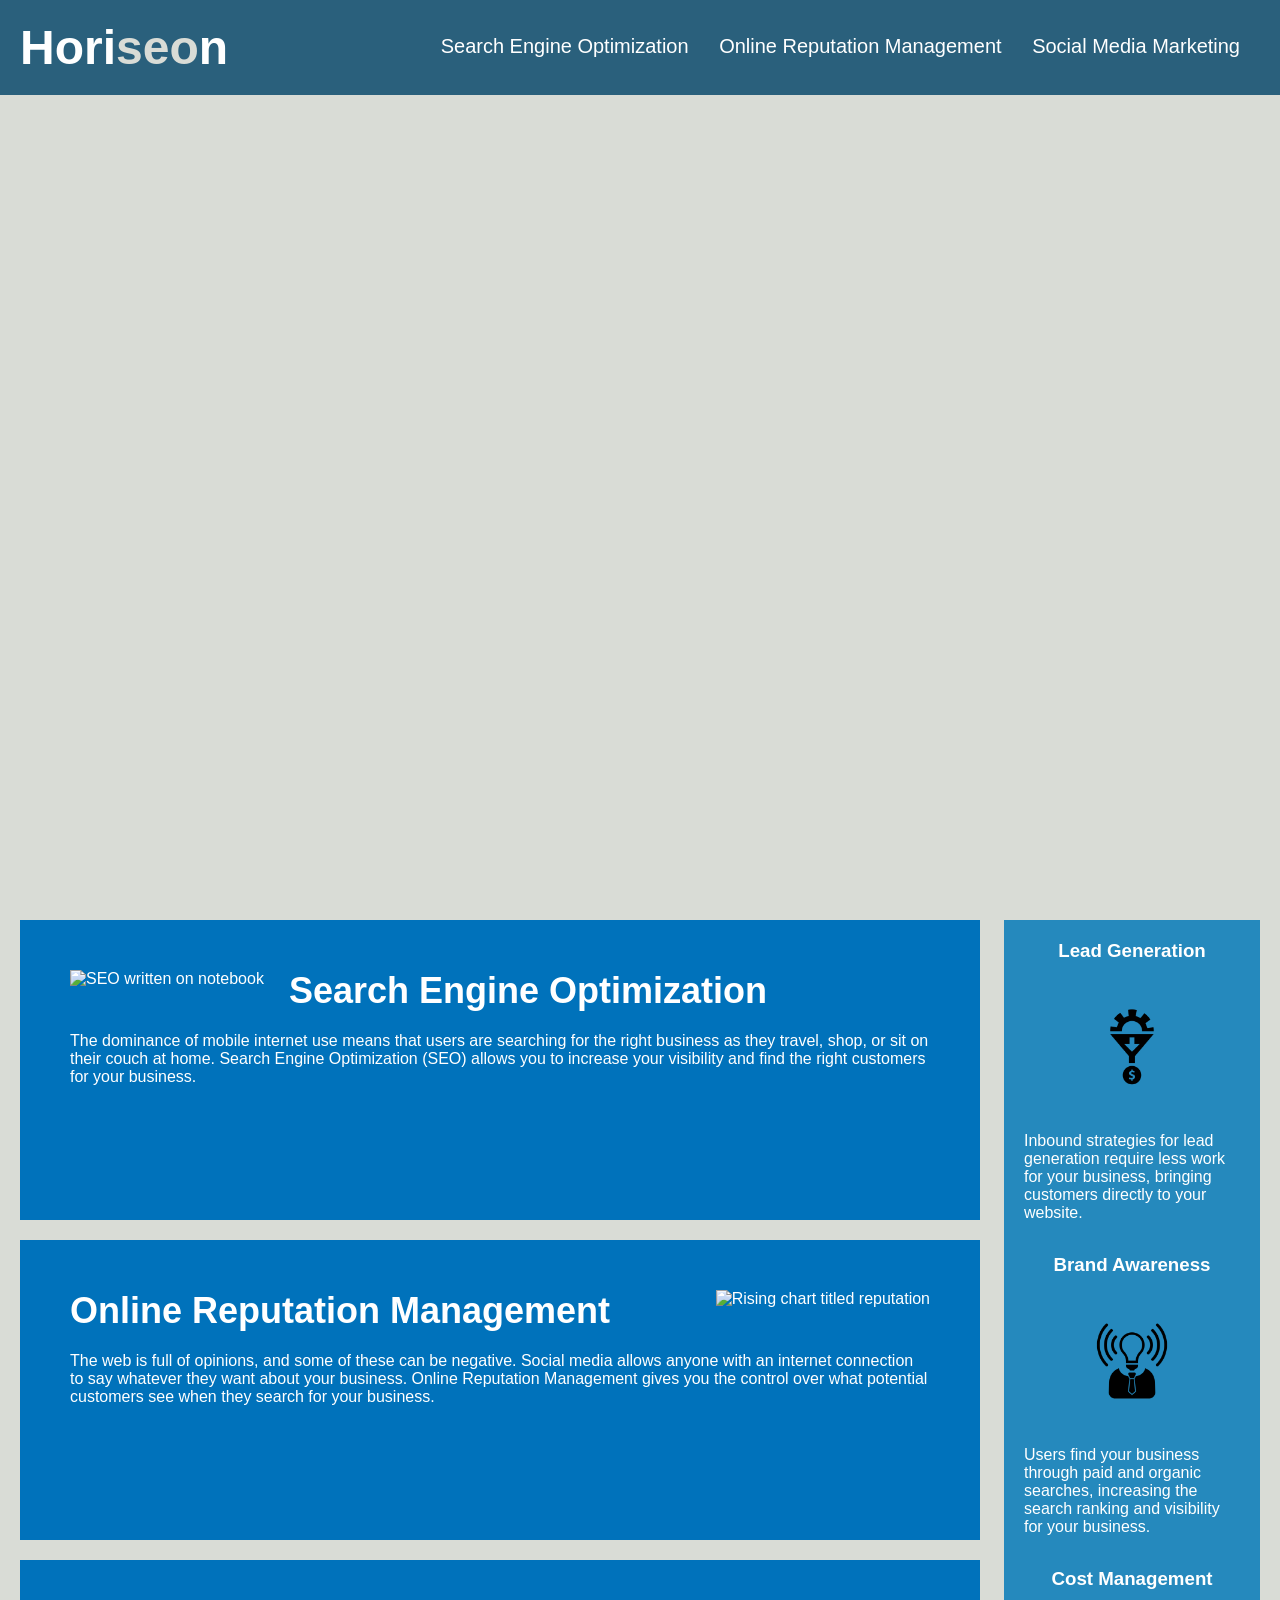
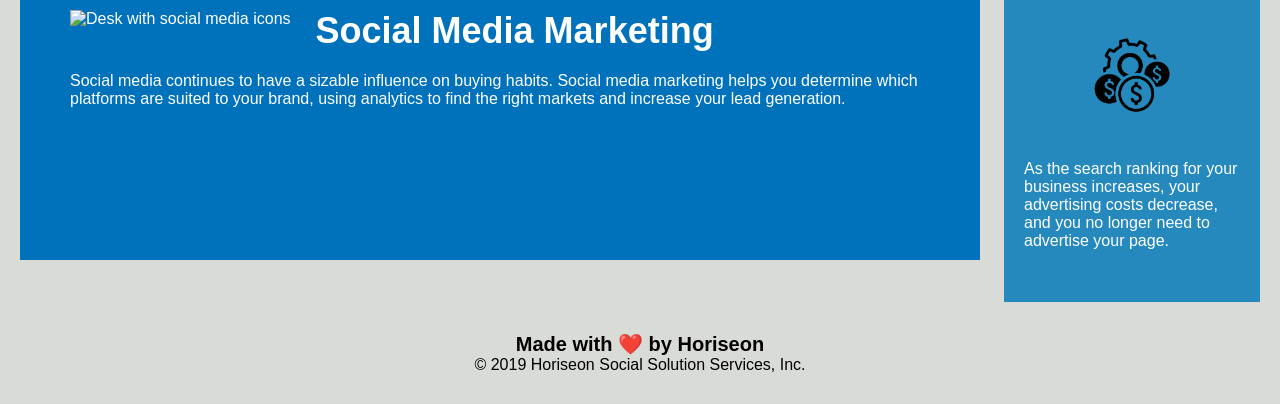
==== Develop/index.html @ 68769970 "Homework 1 Friday night submission" ====
<!DOCTYPE html>
<html lang="en-us">

<head>
    <!--Character encoding-->
    <meta charset="UTF-8" />
    <!--Link to style sheet-->
    <link rel="stylesheet" href="./assets/css/style.css">
    <!--Title for browser tab-->
    <title>Horiseon</title>
</head>

<body>
    <!--Navigation menu containing logo on left and hyperlinks on right-->
    <nav class="nav">
        <h1>Hori<span class="seo">seo</span>n</h1>
            <div>
                <ul>
                    <li>
                        <!--Link to the Search Optomization section-->
                        <a href="#search-engine-optimization">Search Engine Optimization</a>
                    </li>
                    <li>
                        <!--Link to the Online Media Management section-->
                        <a href="#online-reputation-management">Online Reputation Management</a>
                    </li>
                    <li>
                        <!--Link to the Socual Media Marketing section-->
                        <a href="#social-media-marketing">Social Media Marketing</a>
                    </li>
                </ul>
            </div>
    </nav>

    <!--Section below navigation menu containing large image-->
    <header class="post-nav" alt="People working in a conference room with papers, a laptop and dry-erase board">
       
    </header>

    <!--Section articles about Search Engine Optimization, Online Reputation Management and Social Media Marketing-->
    <section class="content">
        
        <!--Article about Search Engine Optomization-->
        <article id="search-engine-optimization" class="search-engine-optimization">
            <img src="./assets/images/search-engine-optimization.jpg" alt="SEO written on notebook" class="float-left" />
            <h2>Search Engine Optimization</h2>
            <p>
                The dominance of mobile internet use means that users are searching for the right business as they travel, shop, or sit on their couch at home. Search Engine Optimization (SEO) allows you to increase your visibility and find the right customers for your business.
            </p>
        </article>   

        <!--Article about Online Reputation Management-->
        <article id="online-reputation-management" class="online-reputation-management">
            <img src="./assets/images/online-reputation-management.jpg" alt="Rising chart titled reputation" class="float-right" />
            <h2>Online Reputation Management</h2>
            <p>
                The web is full of opinions, and some of these can be negative. Social media allows anyone with an internet connection to say whatever they want about your business. Online Reputation Management gives you the control over what potential customers see when they search for your business.
            </p>
        </article>

        <!--Article about Social Media Marketing-->
        <article id="social-media-marketing" class="social-media-marketing">
            <img src="./assets/images/social-media-marketing.jpg" alt="Desk with social media icons" class="float-left" />
            <h2>Social Media Marketing</h2>
            <p>
                Social media continues to have a sizable influence on buying habits. Social media marketing helps you determine which platforms are suited to your brand, using analytics to find the right markets and increase your lead generation.
            </p>
        </article>
    </section> 

    
    <!--Aside to right of past three section with information about Lead Generation, Brand Awareness and Cost Management-->
    <aside class="benefits">
        <div class="benefit-lead">
            <h3>Lead Generation</h3>
            <img src="./assets/images/lead-generation.png" alt="Funnel with gear on top and money on bottom"/>
            <p>
                Inbound strategies for lead generation require less work for your business, bringing customers directly to your website.
            </p>
        </div>
        <div class="benefit-brand">
            <h3>Brand Awareness</h3>
            <img src="./assets/images/brand-awareness.png" alt="Person in suit with lightbulb head"/>
            <p>
                Users find your business through paid and organic searches, increasing the search ranking and visibility for your business.
            </p>
        </div>
        <div class="benefit-cost">
            <h3>Cost Management</h3>
            <img src="./assets/images/cost-management.png" alt="Gear with money icons"/>
            <p>
                As the search ranking for your business increases, your advertising costs decrease, and you no longer need to advertise your page.
            </p>
        </div>
    </aside>    

    <!--Footer with copyright-->
    <footer>
        <div class="footer">
            <h4>Made with ❤️️ by Horiseon</h4>
            <p>
                &copy; 2019 Horiseon Social Solution Services, Inc.
            </p>
    </div>
    </footer>
    
</body>
</html>
---- Develop/assets/css/style.css ----
* {
    box-sizing: border-box;
    padding: 0;
    margin: 0;
}

body {
    background-color: #d9dcd6;
}

.nav {
    padding: 20px;
    font-family: 'Trebuchet MS', 'Lucida Sans Unicode', 'Lucida Grande', 'Lucida Sans', Arial, sans-serif;
    background-color: #2a607c;
    color: #ffffff;
}

.nav h1 {
    display: inline-block;
    font-size: 48px;
}

.nav h1 .seo {
    color: #d9dcd6;
}

.nav div {
    padding-top: 15px;
    margin-right: 20px;
    float: right;
    font-family: 'Gill Sans', 'Gill Sans MT', Calibri, 'Trebuchet MS', sans-serif;
    font-size: 20px;
}

.nav div ul {
    list-style-type: none;
}

.nav div ul li {
    display: inline-block;
    margin-left: 25px;
}

a {
    color: #ffffff;
    text-decoration: none;
}

p {
    font-size: 16px;
}

.post-nav {
    height: 800px;
    width: 100%;
    margin-bottom: 25px;
    background-image: url("../images/digital-marketing-meeting.jpg");
    background-size: cover;
    background-position: center;
}


.float-left {
    float: left;
    margin-right: 25px;
}

.float-right {
    float: right;
    margin-left: 25px;
}

.content {
    width: 75%;
    display: inline-block;
    margin-left: 20px;
}

.benefits {
    margin-right: 20px;
    padding: 20px;
    clear: both;
    float: right;
    width: 20%;
    height: 100%;
    font-family: 'Gill Sans', 'Gill Sans MT', Calibri, 'Trebuchet MS', sans-serif;
    background-color: #2589bd;
}

.benefit-lead {
    margin-bottom: 32px;
    color: #ffffff;
}

.benefit-brand {
    margin-bottom: 32px;
    color: #ffffff;
}

.benefit-cost {
    margin-bottom: 32px;
    color: #ffffff;
}

.benefit-lead h3 {
    margin-bottom: 10px;
    text-align: center;
}

.benefit-brand h3 {
    margin-bottom: 10px;
    text-align: center;
}

.benefit-cost h3 {
    margin-bottom: 10px;
    text-align: center;
}

.benefit-lead img {
    display: block;
    margin: 10px auto;
    max-width: 150px;
}

.benefit-brand img {
    display: block;
    margin: 10px auto;
    max-width: 150px;
}

.benefit-cost img {
    display: block;
    margin: 10px auto;
    max-width: 150px;
}

.search-engine-optimization {
    margin-bottom: 20px;
    padding: 50px;
    height: 300px;
    font-family: 'Gill Sans', 'Gill Sans MT', Calibri, 'Trebuchet MS', sans-serif;
    background-color: #0072bb;
    color: #ffffff;
}

.online-reputation-management {
    margin-bottom: 20px;
    padding: 50px;
    height: 300px;
    font-family: 'Gill Sans', 'Gill Sans MT', Calibri, 'Trebuchet MS', sans-serif;
    background-color: #0072bb;
    color: #ffffff;
}

.social-media-marketing {
    margin-bottom: 20px;
    padding: 50px;
    height: 300px;
    font-family: 'Gill Sans', 'Gill Sans MT', Calibri, 'Trebuchet MS', sans-serif;
    background-color: #0072bb;
    color: #ffffff;
}

.search-engine-optimization img {
    max-height: 200px;
}

.online-reputation-management img {
    max-height: 200px;
}

.social-media-marketing img {
    max-height: 200px;
}

.search-engine-optimization h2 {
    margin-bottom: 20px;
    font-size: 36px;
}

.online-reputation-management h2 {
    margin-bottom: 20px;
    font-size: 36px;
}

.social-media-marketing h2 {
    margin-bottom: 20px;
    font-size: 36px;
}

.content-h2 {
    margin-bottom: 20px;
    font-size: 50px;
}

.footer {
    padding: 30px;
    clear: both;
    font-family: 'Trebuchet MS', 'Lucida Sans Unicode', 'Lucida Grande', 'Lucida Sans', Arial, sans-serif;
    text-align: center;
}

.footer h4 {
    font-size: 20px;
}
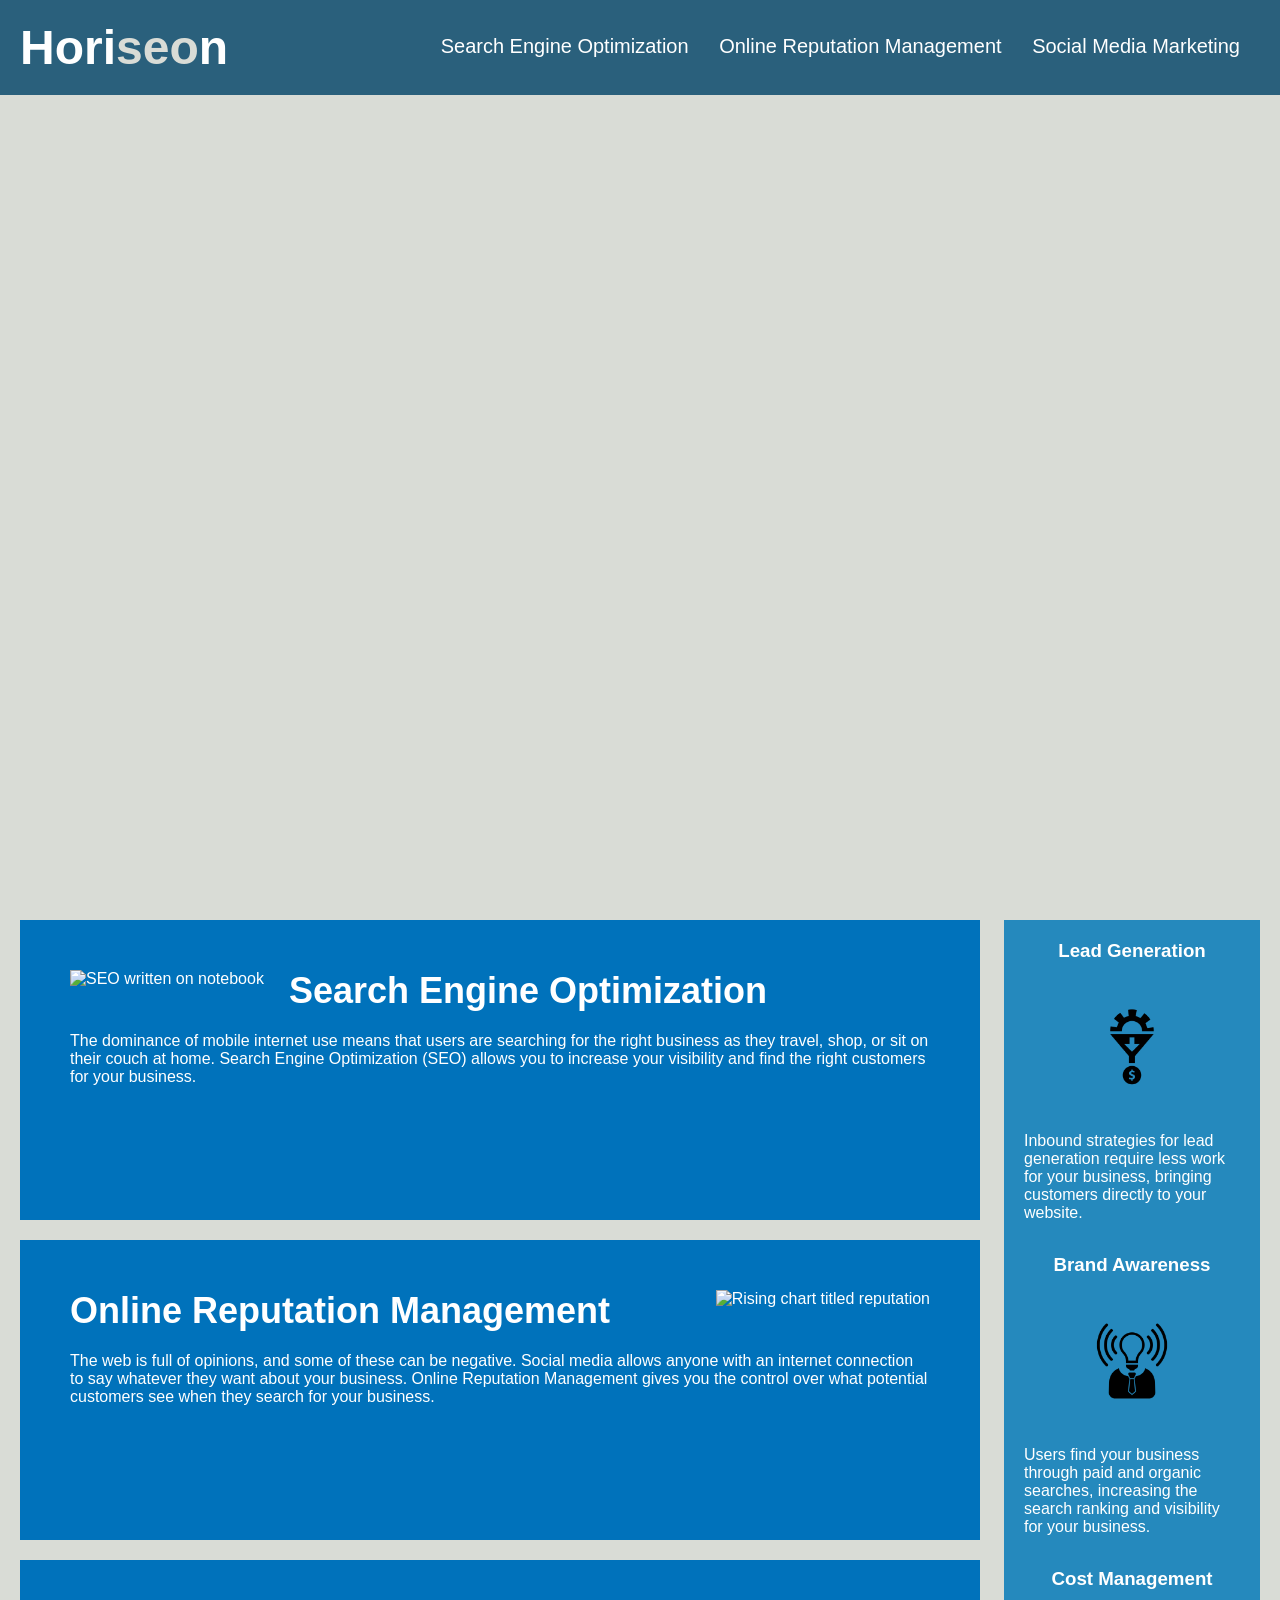
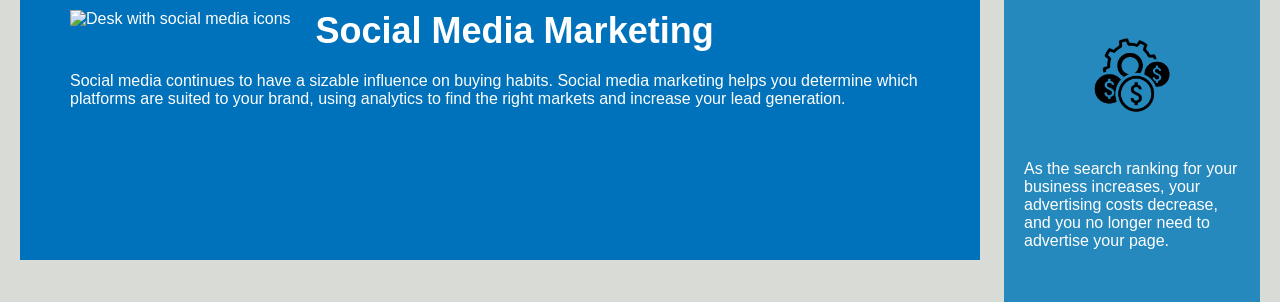
==== commit 29e06842: "Sunday upload deleted footer" ====
--- a/Develop/index.html
+++ b/Develop/index.html
@@ -41,7 +41,7 @@
     <section class="content">
         
         <!--Article about Search Engine Optomization-->
-        <article id="search-engine-optimization" class="search-engine-optimization">
+        <article id="search-engine-optimization" class="products">
             <img src="./assets/images/search-engine-optimization.jpg" alt="SEO written on notebook" class="float-left" />
             <h2>Search Engine Optimization</h2>
             <p>
@@ -50,7 +50,7 @@
         </article>   
 
         <!--Article about Online Reputation Management-->
-        <article id="online-reputation-management" class="online-reputation-management">
+        <article id="online-reputation-management" class="products">
             <img src="./assets/images/online-reputation-management.jpg" alt="Rising chart titled reputation" class="float-right" />
             <h2>Online Reputation Management</h2>
             <p>
@@ -59,7 +59,7 @@
         </article>
 
         <!--Article about Social Media Marketing-->
-        <article id="social-media-marketing" class="social-media-marketing">
+        <article id="social-media-marketing" class="products">
             <img src="./assets/images/social-media-marketing.jpg" alt="Desk with social media icons" class="float-left" />
             <h2>Social Media Marketing</h2>
             <p>
@@ -71,38 +71,27 @@
     
     <!--Aside to right of past three section with information about Lead Generation, Brand Awareness and Cost Management-->
     <aside class="benefits">
-        <div class="benefit-lead">
+        <div class="different-beinfits">
             <h3>Lead Generation</h3>
             <img src="./assets/images/lead-generation.png" alt="Funnel with gear on top and money on bottom"/>
             <p>
                 Inbound strategies for lead generation require less work for your business, bringing customers directly to your website.
             </p>
         </div>
-        <div class="benefit-brand">
+        <div class="different-beinfits">
             <h3>Brand Awareness</h3>
             <img src="./assets/images/brand-awareness.png" alt="Person in suit with lightbulb head"/>
             <p>
                 Users find your business through paid and organic searches, increasing the search ranking and visibility for your business.
             </p>
         </div>
-        <div class="benefit-cost">
+        <div class="different-beinfits">
             <h3>Cost Management</h3>
             <img src="./assets/images/cost-management.png" alt="Gear with money icons"/>
             <p>
                 As the search ranking for your business increases, your advertising costs decrease, and you no longer need to advertise your page.
             </p>
         </div>
-    </aside>    
-
-    <!--Footer with copyright-->
-    <footer>
-        <div class="footer">
-            <h4>Made with ❤️️ by Horiseon</h4>
-            <p>
-                &copy; 2019 Horiseon Social Solution Services, Inc.
-            </p>
-    </div>
-    </footer>
-    
+    </aside>        
 </body>
 </html>
--- a/Develop/assets/css/style.css
+++ b/Develop/assets/css/style.css
@@ -1,13 +1,18 @@
+/*Style sheet for index.html for the Horiseon home page*/
+
+/*Site-wide sizing styles*/
 * {
     box-sizing: border-box;
     padding: 0;
     margin: 0;
 }
 
+/*Style the body section*/
 body {
     background-color: #d9dcd6;
 }
 
+/*Style the navigation bar*/
 .nav {
     padding: 20px;
     font-family: 'Trebuchet MS', 'Lucida Sans Unicode', 'Lucida Grande', 'Lucida Sans', Arial, sans-serif;
@@ -50,6 +55,7 @@
     font-size: 16px;
 }
 
+/*Style the section after the navigatio bar that contains the large image*/
 .post-nav {
     height: 800px;
     width: 100%;
@@ -59,7 +65,7 @@
     background-position: center;
 }
 
-
+/*Providing location for the images in the articles*/
 .float-left {
     float: left;
     margin-right: 25px;
@@ -70,12 +76,32 @@
     margin-left: 25px;
 }
 
+/*Style all of the articles in the section*/
 .content {
     width: 75%;
     display: inline-block;
     margin-left: 20px;
 }
 
+.content h2{
+    margin-bottom: 20px;
+    font-size: 36px;
+}
+
+.content img{
+    max-height: 200px;
+}
+
+.products{
+    margin-bottom: 20px;
+    padding: 50px;
+    height: 300px;
+    font-family: 'Gill Sans', 'Gill Sans MT', Calibri, 'Trebuchet MS', sans-serif;
+    background-color: #0072bb;
+    color: #ffffff;
+}
+
+/*Style the aside*/
 .benefits {
     margin-right: 20px;
     padding: 20px;
@@ -87,120 +113,18 @@
     background-color: #2589bd;
 }
 
-.benefit-lead {
-    margin-bottom: 32px;
-    color: #ffffff;
-}
-
-.benefit-brand {
-    margin-bottom: 32px;
-    color: #ffffff;
-}
-
-.benefit-cost {
-    margin-bottom: 32px;
-    color: #ffffff;
-}
-
-.benefit-lead h3 {
-    margin-bottom: 10px;
-    text-align: center;
-}
-
-.benefit-brand h3 {
-    margin-bottom: 10px;
-    text-align: center;
-}
-
-.benefit-cost h3 {
-    margin-bottom: 10px;
-    text-align: center;
-}
-
-.benefit-lead img {
+.benefits img {
     display: block;
     margin: 10px auto;
     max-width: 150px;
 }
 
-.benefit-brand img {
-    display: block;
-    margin: 10px auto;
-    max-width: 150px;
-}
-
-.benefit-cost img {
-    display: block;
-    margin: 10px auto;
-    max-width: 150px;
-}
-
-.search-engine-optimization {
-    margin-bottom: 20px;
-    padding: 50px;
-    height: 300px;
-    font-family: 'Gill Sans', 'Gill Sans MT', Calibri, 'Trebuchet MS', sans-serif;
-    background-color: #0072bb;
-    color: #ffffff;
-}
-
-.online-reputation-management {
-    margin-bottom: 20px;
-    padding: 50px;
-    height: 300px;
-    font-family: 'Gill Sans', 'Gill Sans MT', Calibri, 'Trebuchet MS', sans-serif;
-    background-color: #0072bb;
-    color: #ffffff;
-}
-
-.social-media-marketing {
-    margin-bottom: 20px;
-    padding: 50px;
-    height: 300px;
-    font-family: 'Gill Sans', 'Gill Sans MT', Calibri, 'Trebuchet MS', sans-serif;
-    background-color: #0072bb;
-    color: #ffffff;
-}
-
-.search-engine-optimization img {
-    max-height: 200px;
-}
-
-.online-reputation-management img {
-    max-height: 200px;
-}
-
-.social-media-marketing img {
-    max-height: 200px;
-}
-
-.search-engine-optimization h2 {
-    margin-bottom: 20px;
-    font-size: 36px;
-}
-
-.online-reputation-management h2 {
-    margin-bottom: 20px;
-    font-size: 36px;
-}
-
-.social-media-marketing h2 {
-    margin-bottom: 20px;
-    font-size: 36px;
-}
-
-.content-h2 {
-    margin-bottom: 20px;
-    font-size: 50px;
-}
-
-.footer {
-    padding: 30px;
-    clear: both;
-    font-family: 'Trebuchet MS', 'Lucida Sans Unicode', 'Lucida Grande', 'Lucida Sans', Arial, sans-serif;
+.benefits h3{
+    margin-bottom: 10px;
     text-align: center;
 }
 
-.footer h4 {
-    font-size: 20px;
-}
+.different-beinfits{
+    margin-bottom: 32px;
+    color: #ffffff;
+}
